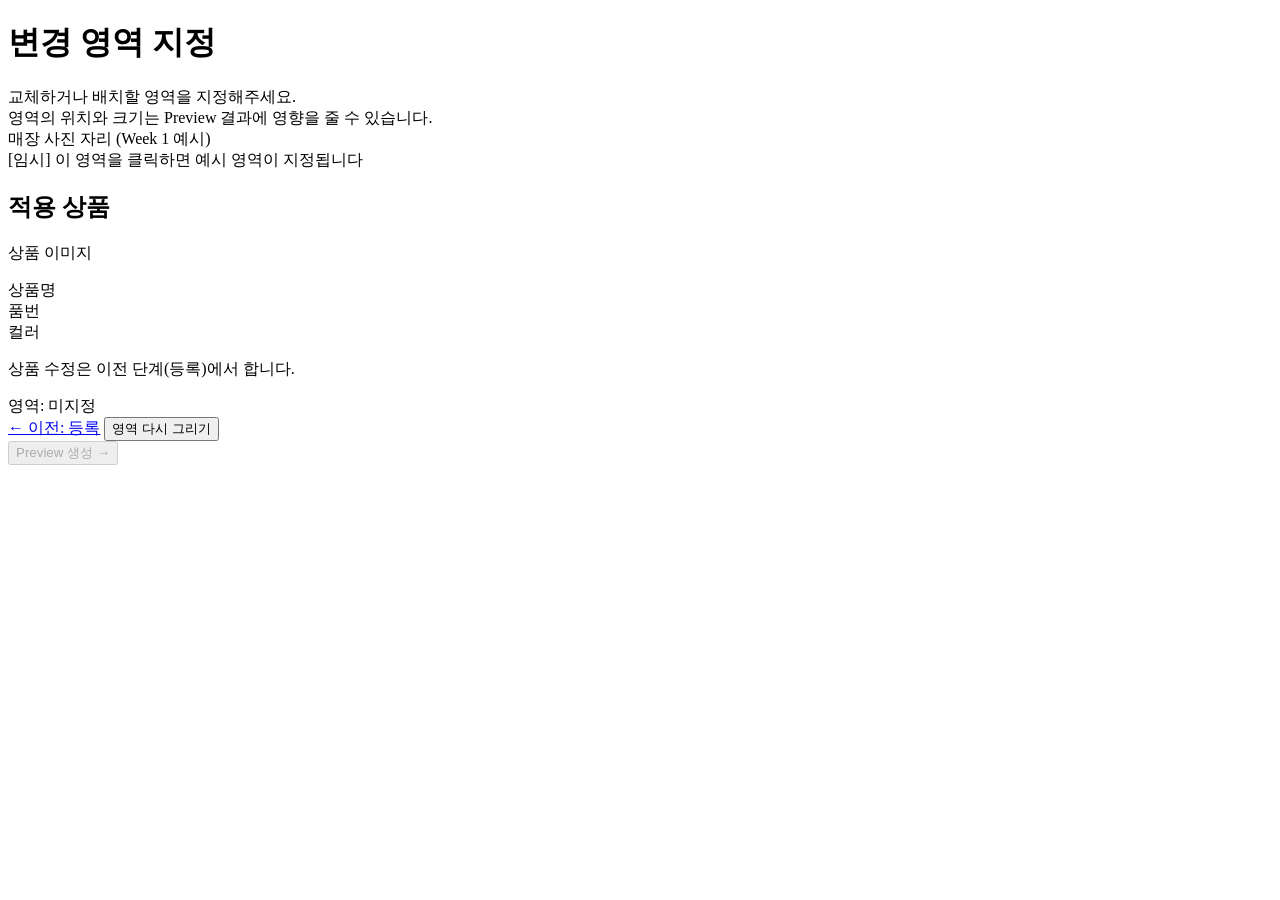
==== src/main/resources/static/editor.html @ fed02a4b "feat: Task 저장/조회 API 추가하고 화면들을 예시 데이터에서 서버 데이터로 전환 - H2를 파일 DB(data/)로 설정해 서버를 다시 켜도 작업이 유지되도록 함 - T" ====
<!DOCTYPE html>
<html lang="ko">
<head>
    <meta charset="UTF-8">
    <meta name="viewport" content="width=device-width, initial-scale=1.0">
    <title>VMD Studio · DP Editor</title>
    <link rel="stylesheet" href="/css/style.css">
</head>
<body>
<header id="app-header"></header>

<main class="page">
    <div class="page-title-row">
        <h1>변경 영역 지정</h1>
    </div>

    <!-- 안내 문구 (화면 기능 명세 v0.2 확정 문구) -->
    <section class="notice">
        교체하거나 배치할 영역을 지정해주세요.<br>
        영역의 위치와 크기는 Preview 결과에 영향을 줄 수 있습니다.
    </section>

    <section class="editor-layout">
        <!-- 왼쪽: 매장 사진 + 지정 영역 -->
        <div class="card">
            <div class="photo-canvas" id="photo-canvas">
                <div class="photo-placeholder">
            <span>
              매장 사진 자리 (Week 1 예시)<br>
              <span class="hint">[임시] 이 영역을 클릭하면 예시 영역이 지정됩니다</span>
            </span>
                </div>
                <div class="region-box" id="region-box" hidden></div>
            </div>
        </div>

        <!-- 오른쪽: 적용 상품 (읽기 전용) + 영역 상태 -->
        <div class="card">
            <h2 class="section-title">적용 상품</h2>
            <div class="product-card-image">상품 이미지</div>
            <dl class="info-list">
                <dt>상품명</dt>
                <dd id="product-name"></dd>
                <dt>품번</dt>
                <dd id="product-code"></dd>
                <dt>컬러</dt>
                <dd id="product-color"></dd>
            </dl>
            <p class="hint">상품 수정은 이전 단계(등록)에서 합니다.</p>

            <div class="region-status" id="region-status">영역: 미지정</div>
        </div>
    </section>

    <section class="action-bar">
        <div class="button-group">
            <a class="btn" id="prev-link" href="/setup.html">← 이전: 등록</a>
            <button type="button" class="btn" id="reset-button">영역 다시 그리기</button>
        </div>
        <button type="button" class="btn btn-primary" id="preview-button" disabled>Preview 생성 →</button>
    </section>
</main>

<script src="/js/common.js"></script>
<script src="/js/editor.js"></script>
</body>
</html>
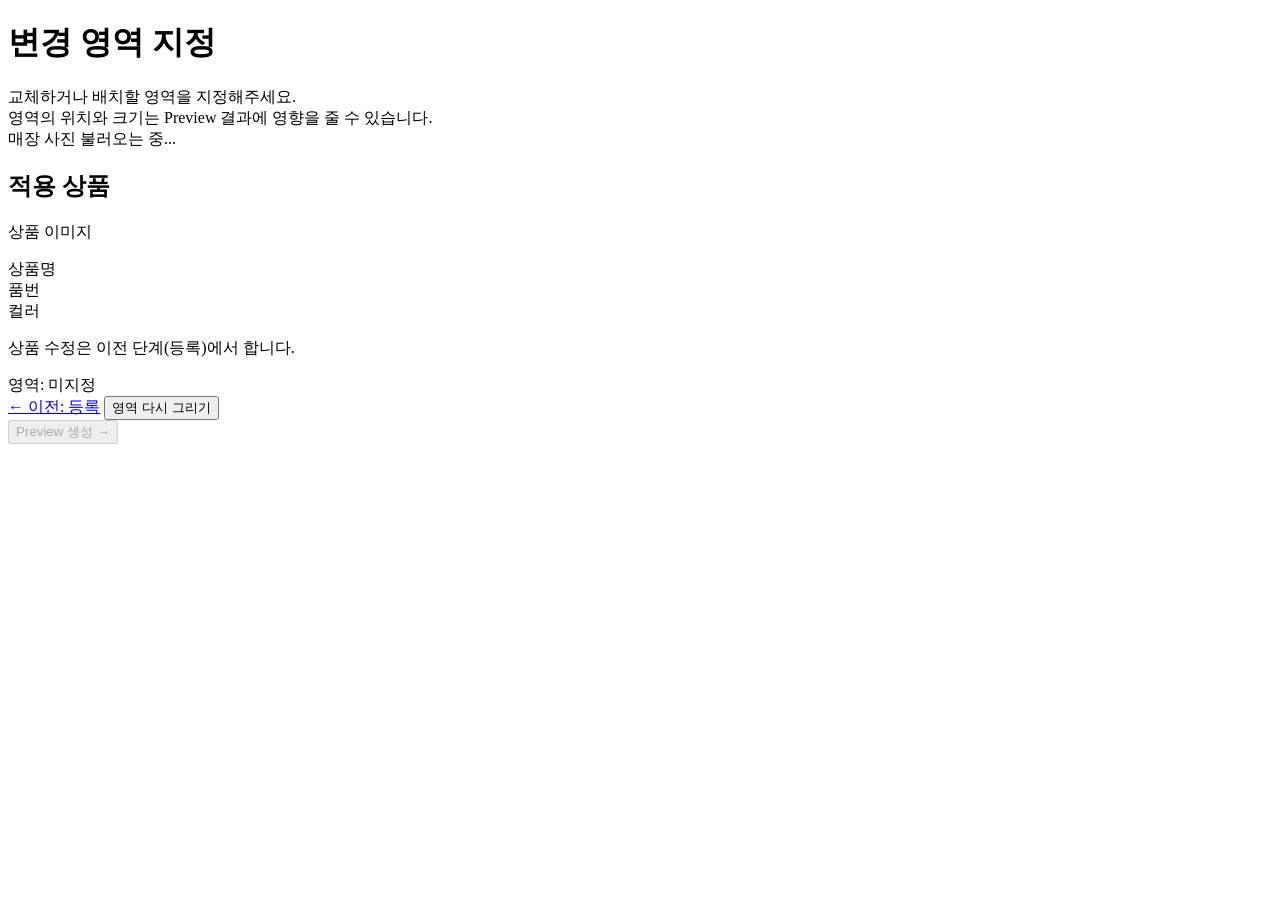
==== commit 718a54aa: "feat: DP Editor 영역을 드래그로 그리고, 이동·크기 조절할 수 있게 변경 (P0 + P1) Week 1부터 남아 있던 [임시] 클릭 방식(클릭하면 고정 예시 영역)을 " ====
--- a/src/main/resources/static/editor.html
+++ b/src/main/resources/static/editor.html
@@ -23,14 +23,17 @@
     <section class="editor-layout">
         <!-- 왼쪽: 매장 사진 + 지정 영역 -->
         <div class="card">
-            <div class="photo-canvas" id="photo-canvas">
+            <div class="photo-canvas is-disabled" id="photo-canvas">
                 <div class="photo-placeholder">
-            <span>
-              매장 사진 자리 (Week 1 예시)<br>
-              <span class="hint">[임시] 이 영역을 클릭하면 예시 영역이 지정됩니다</span>
-            </span>
+                    <span id="photo-message">매장 사진 불러오는 중...</span>
                 </div>
-                <div class="region-box" id="region-box" hidden></div>
+                <!-- 지정한 영역: 안쪽을 끌면 이동, 네 모서리를 끌면 크기 조절 -->
+                <div class="region-box" id="region-box" hidden>
+                    <span class="region-handle handle-nw" data-handle="nw"></span>
+                    <span class="region-handle handle-ne" data-handle="ne"></span>
+                    <span class="region-handle handle-sw" data-handle="sw"></span>
+                    <span class="region-handle handle-se" data-handle="se"></span>
+                </div>
             </div>
         </div>
 
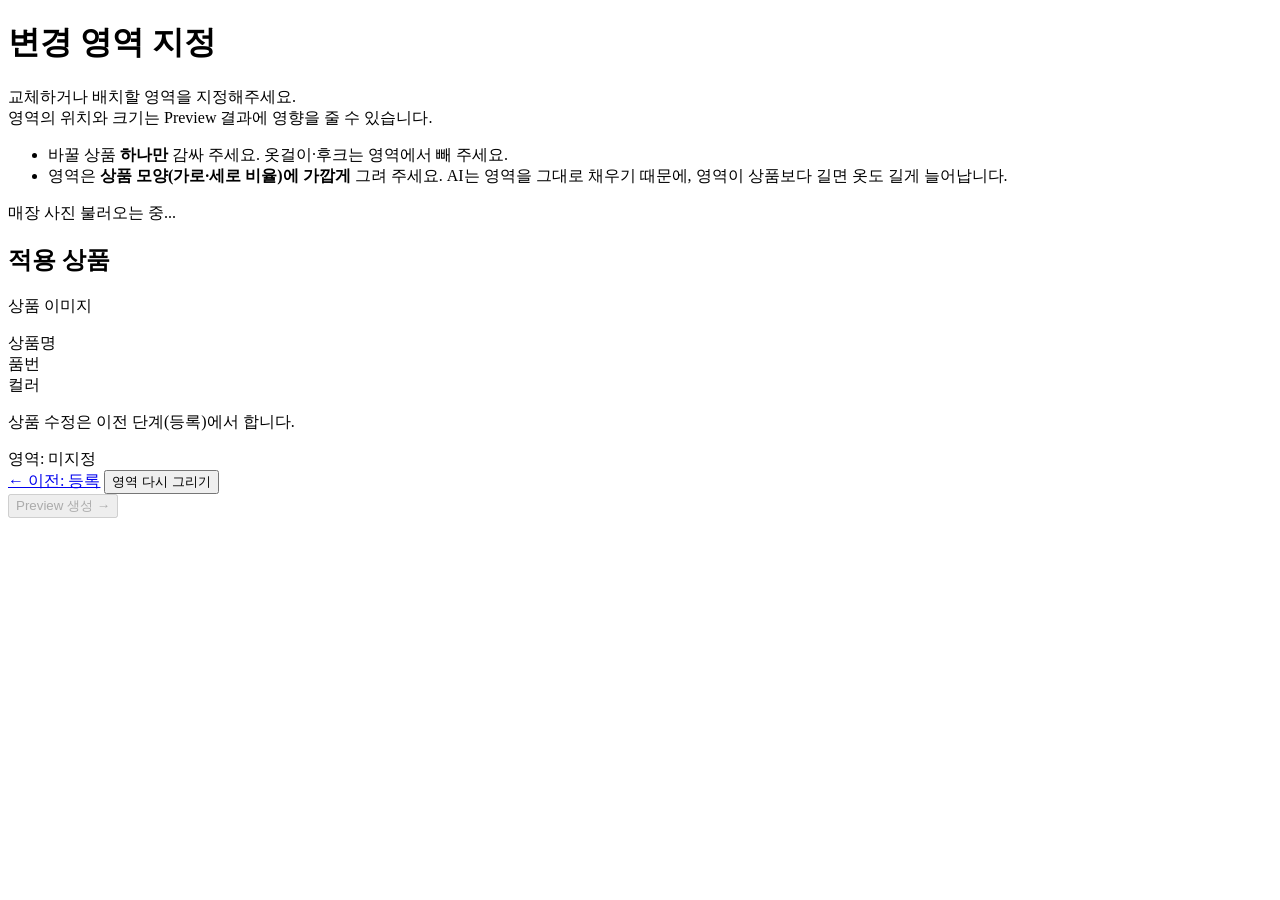
==== commit 3d88353e: "feat: 입력 가이드와 영역 비율 안내 (D24, 품질 실험 반영) - Store Setup: 적용 범위(페이스아웃·마네킹)와 입력 가이드 3줄, 사진 칸 힌트 - DP Edit" ====
--- a/src/main/resources/static/editor.html
+++ b/src/main/resources/static/editor.html
@@ -14,10 +14,14 @@
         <h1>변경 영역 지정</h1>
     </div>
 
-    <!-- 안내 문구 (화면 기능 명세 v0.2 확정 문구) -->
+    <!-- 안내 문구 (화면 기능 명세 v0.2 확정 문구 + 10/31 입력 가이드, D24) -->
     <section class="notice">
         교체하거나 배치할 영역을 지정해주세요.<br>
         영역의 위치와 크기는 Preview 결과에 영향을 줄 수 있습니다.
+        <ul class="guide-list">
+            <li>바꿀 상품 <strong>하나만</strong> 감싸 주세요. 옷걸이·후크는 영역에서 빼 주세요.</li>
+            <li>영역은 <strong>상품 모양(가로·세로 비율)에 가깝게</strong> 그려 주세요. AI는 영역을 그대로 채우기 때문에, 영역이 상품보다 길면 옷도 길게 늘어납니다.</li>
+        </ul>
     </section>
 
     <section class="editor-layout">
@@ -33,6 +37,11 @@
                     <span class="region-handle handle-ne" data-handle="ne"></span>
                     <span class="region-handle handle-sw" data-handle="sw"></span>
                     <span class="region-handle handle-se" data-handle="se"></span>
+                    <!-- 변 가운데 핸들: 가로 또는 세로 한 방향만 늘리고 줄인다 (10/12 사용자 제안) -->
+                    <span class="region-handle handle-n" data-handle="n"></span>
+                    <span class="region-handle handle-s" data-handle="s"></span>
+                    <span class="region-handle handle-w" data-handle="w"></span>
+                    <span class="region-handle handle-e" data-handle="e"></span>
                 </div>
             </div>
         </div>
@@ -52,6 +61,8 @@
             <p class="hint">상품 수정은 이전 단계(등록)에서 합니다.</p>
 
             <div class="region-status" id="region-status">영역: 미지정</div>
+            <!-- 영역 비율과 상품 비율 비교 (10/29 실험 A1: 결과는 영역 사각형을 그대로 채운다) -->
+            <p class="ratio-hint" id="ratio-hint" hidden></p>
         </div>
     </section>
 
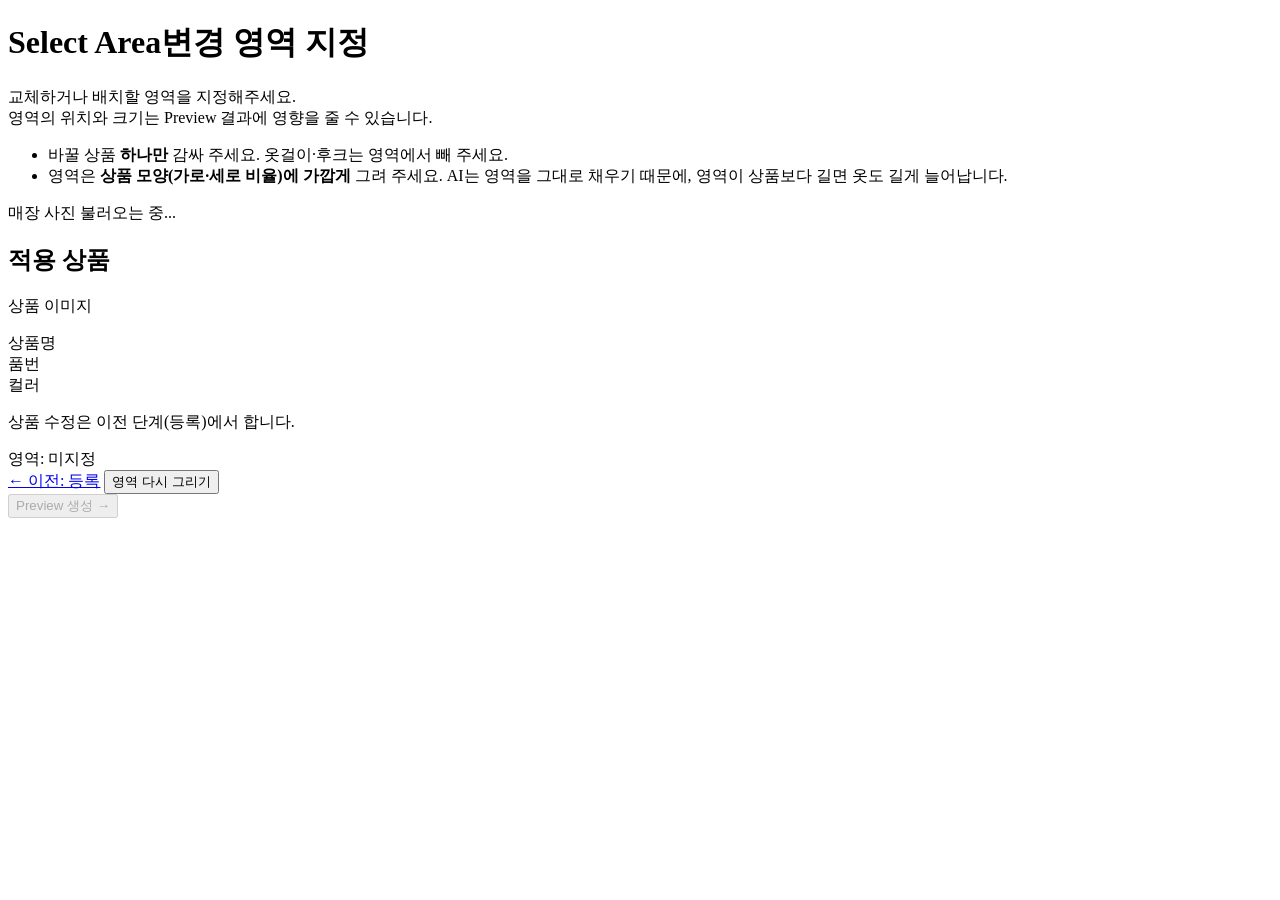
==== commit 8bced727: "style: 큰 제목을 영어로, 한글은 작은 설명으로 변경 Co-Authored-By: Claude Opus 5.5 <noreply@anthropic.com> Claude-Sess" ====
--- a/src/main/resources/static/editor.html
+++ b/src/main/resources/static/editor.html
@@ -11,7 +11,7 @@
 
 <main class="page">
     <div class="page-title-row">
-        <h1>변경 영역 지정</h1>
+        <h1>Select Area<span class="title-ko">변경 영역 지정</span></h1>
     </div>
 
     <!-- 안내 문구 (화면 기능 명세 v0.2 확정 문구 + 10/31 입력 가이드, D24) -->
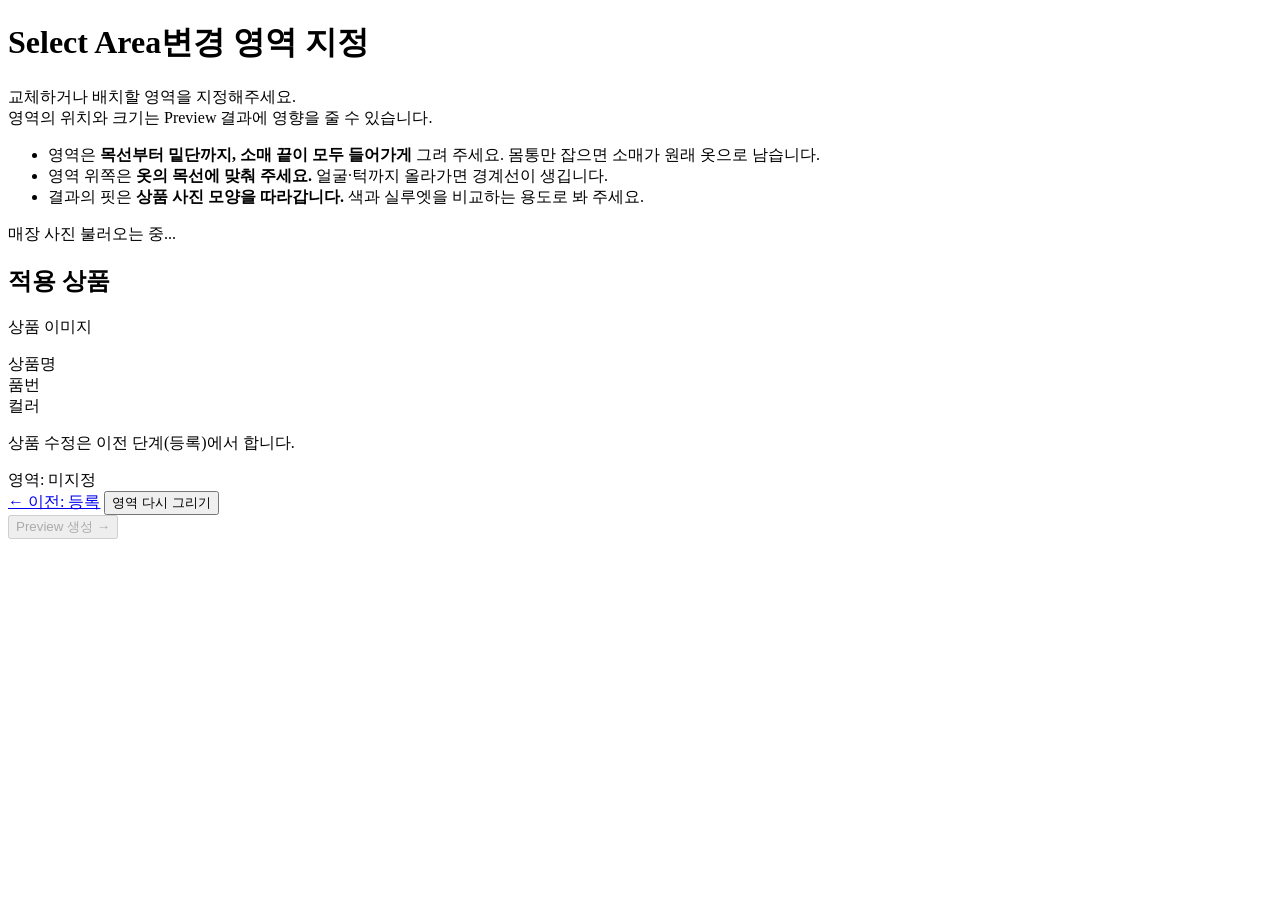
==== commit 1db4cab7: "docs+ui: 인물 착용 입력 가이드 변경 (D30), 11/10 실제 사진 실험 기록 - setup.html: 용도 문구, 상반신 권장, 원래 옷 상관없음 (마네킹 안내 삭제)" ====
--- a/src/main/resources/static/editor.html
+++ b/src/main/resources/static/editor.html
@@ -14,13 +14,14 @@
         <h1>Select Area<span class="title-ko">변경 영역 지정</span></h1>
     </div>
 
-    <!-- 안내 문구 (화면 기능 명세 v0.2 확정 문구 + 10/31 입력 가이드, D24) -->
+    <!-- 안내 문구 (화면 기능 명세 v0.2 확정 문구 + 인물 착용 영역 안내, D30: P03·R2·R2b 결과) -->
     <section class="notice">
         교체하거나 배치할 영역을 지정해주세요.<br>
         영역의 위치와 크기는 Preview 결과에 영향을 줄 수 있습니다.
         <ul class="guide-list">
-            <li>바꿀 상품 <strong>하나만</strong> 감싸 주세요. 옷걸이·후크는 영역에서 빼 주세요.</li>
-            <li>영역은 <strong>상품 모양(가로·세로 비율)에 가깝게</strong> 그려 주세요. AI는 영역을 그대로 채우기 때문에, 영역이 상품보다 길면 옷도 길게 늘어납니다.</li>
+            <li>영역은 <strong>목선부터 밑단까지, 소매 끝이 모두 들어가게</strong> 그려 주세요. 몸통만 잡으면 소매가 원래 옷으로 남습니다.</li>
+            <li>영역 위쪽은 <strong>옷의 목선에 맞춰 주세요.</strong> 얼굴·턱까지 올라가면 경계선이 생깁니다.</li>
+            <li>결과의 핏은 <strong>상품 사진 모양을 따라갑니다.</strong> 색과 실루엣을 비교하는 용도로 봐 주세요.</li>
         </ul>
     </section>
 
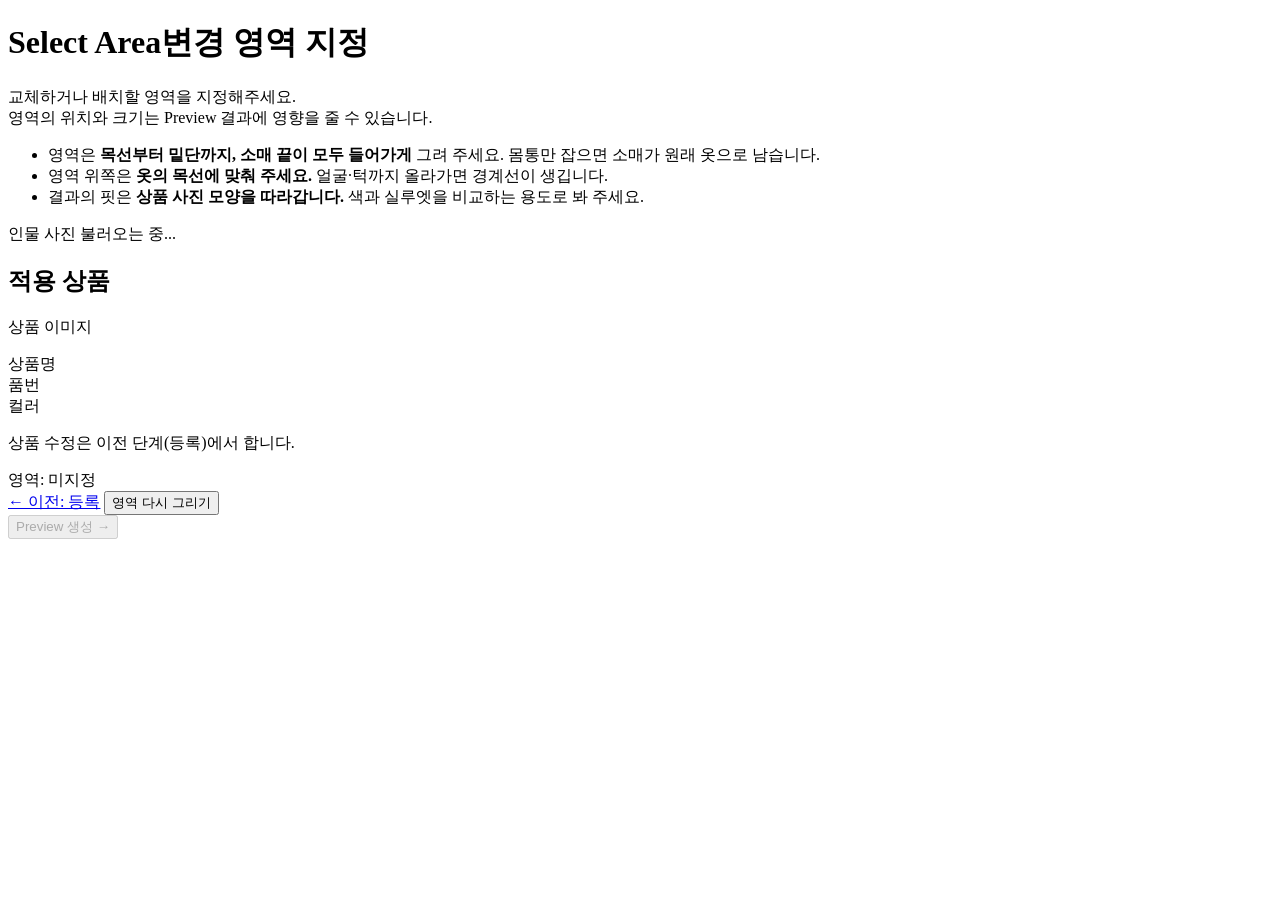
==== commit 2df11d0f: "ui: 화면 라벨을 '매장 사진'에서 '인물 사진'으로 통일 (D30 후속) - 등록·영역 지정·Preview·DP Plan 화면 라벨과 안내, 서버 오류 메시지 - 주석·변수명·" ====
--- a/src/main/resources/static/editor.html
+++ b/src/main/resources/static/editor.html
@@ -30,7 +30,7 @@
         <div class="card">
             <div class="photo-canvas is-disabled" id="photo-canvas">
                 <div class="photo-placeholder">
-                    <span id="photo-message">매장 사진 불러오는 중...</span>
+                    <span id="photo-message">인물 사진 불러오는 중...</span>
                 </div>
                 <!-- 지정한 영역: 안쪽을 끌면 이동, 네 모서리를 끌면 크기 조절 -->
                 <div class="region-box" id="region-box" hidden>
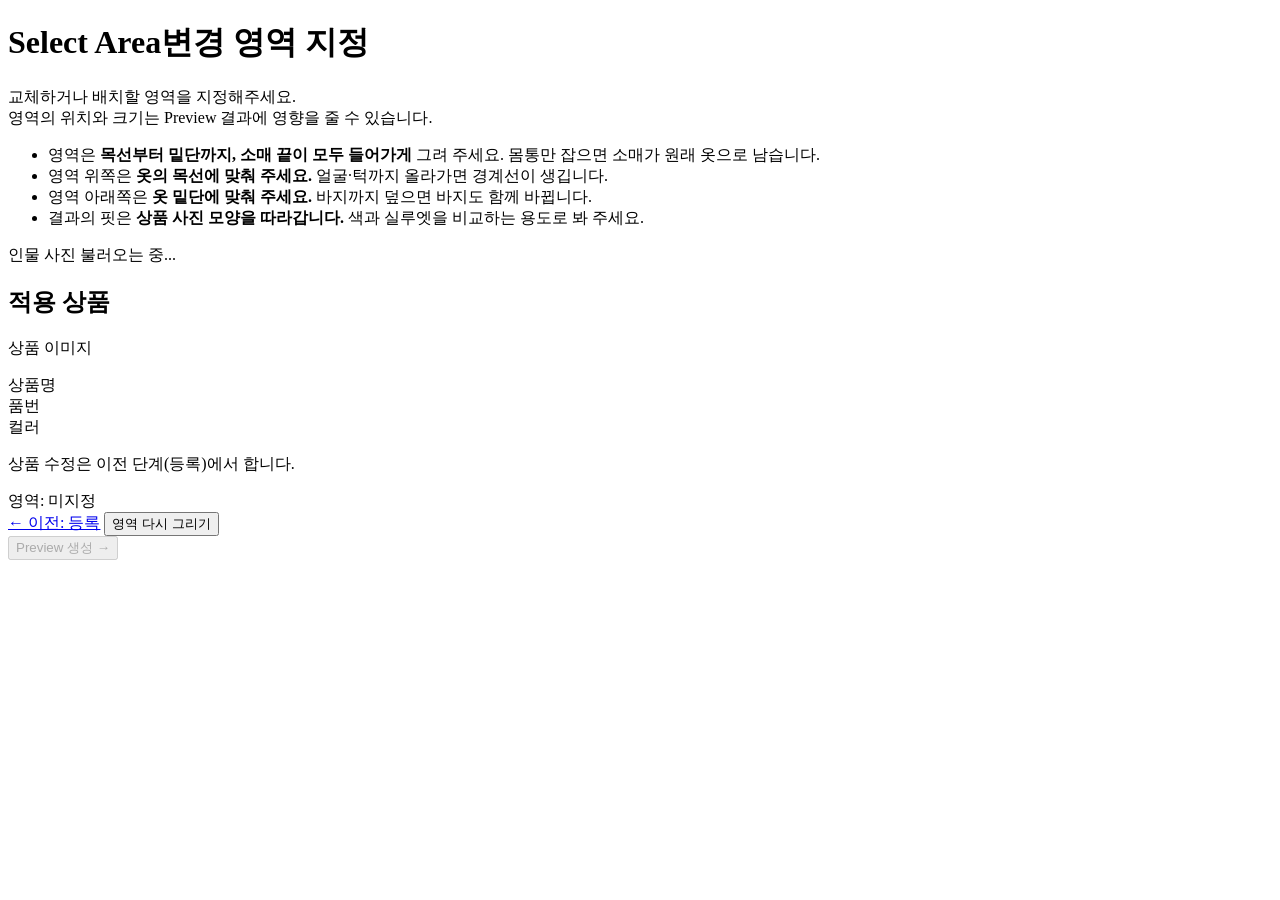
==== commit 8218e82e: "feat: 영역 아래쪽 안내 추가, 공유 완료 화면에 직원 화면 보기 버튼 (D31) - editor.html: "영역 아래쪽은 옷 밑단에 맞춰 주세요. 바지까지 덮으면 바지도 함" ====
--- a/src/main/resources/static/editor.html
+++ b/src/main/resources/static/editor.html
@@ -21,6 +21,7 @@
         <ul class="guide-list">
             <li>영역은 <strong>목선부터 밑단까지, 소매 끝이 모두 들어가게</strong> 그려 주세요. 몸통만 잡으면 소매가 원래 옷으로 남습니다.</li>
             <li>영역 위쪽은 <strong>옷의 목선에 맞춰 주세요.</strong> 얼굴·턱까지 올라가면 경계선이 생깁니다.</li>
+            <li>영역 아래쪽은 <strong>옷 밑단에 맞춰 주세요.</strong> 바지까지 덮으면 바지도 함께 바뀝니다.</li>
             <li>결과의 핏은 <strong>상품 사진 모양을 따라갑니다.</strong> 색과 실루엣을 비교하는 용도로 봐 주세요.</li>
         </ul>
     </section>
